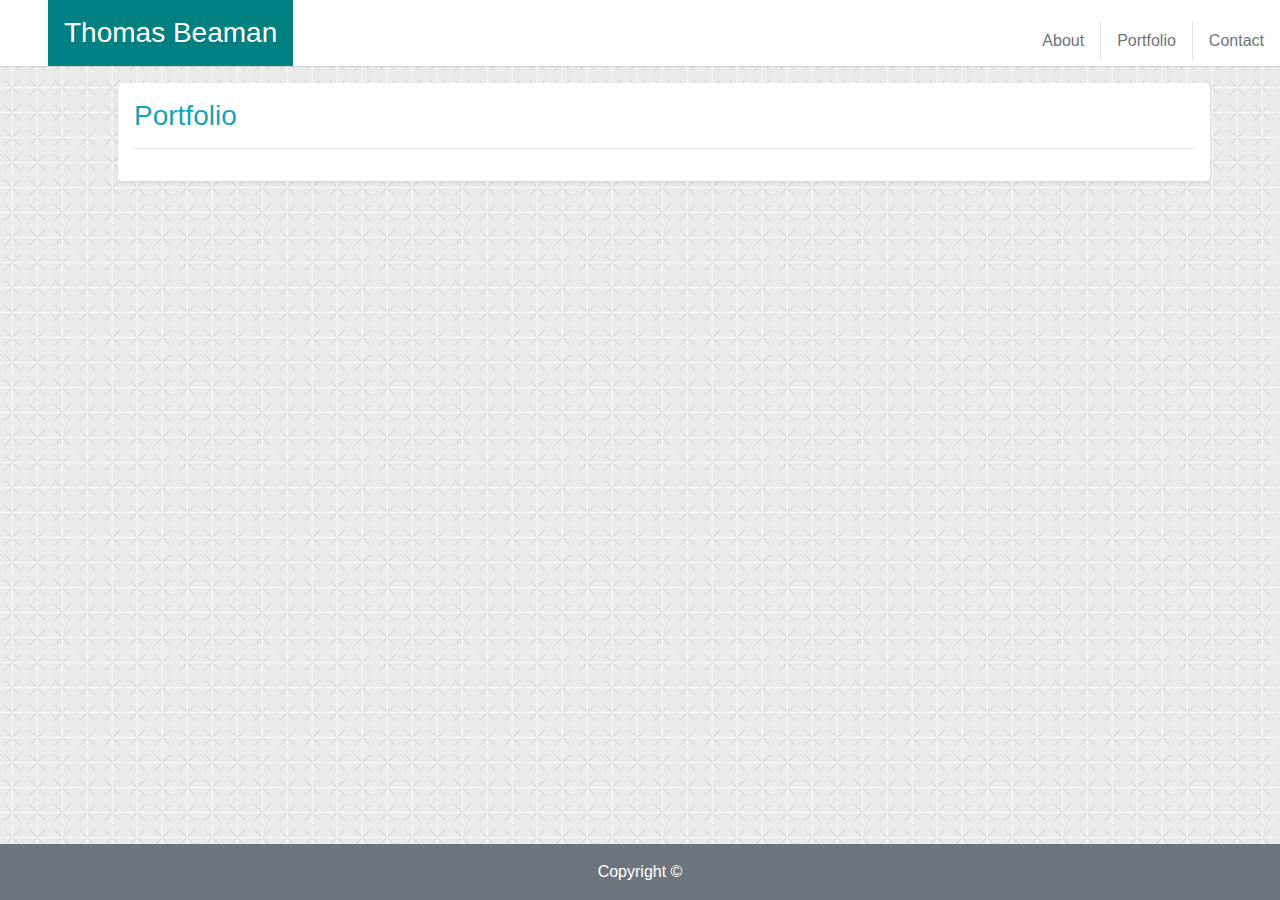
==== porfolio.html @ 3d1ed565 "finshed up index and contact pages, working on portfolio page now" ====
<!doctype html>
<html lang="en">

<head>
    <!-- Required meta tags -->
    <meta charset="utf-8">
    <meta name="viewport" content="width=device-width, initial-scale=1, shrink-to-fit=no">
    <!-- Bootstrap CSS -->
    <link rel="sytlesheet" href="style/reset.css">
    <link rel="stylesheet" href="https://stackpath.bootstrapcdn.com/bootstrap/4.3.1/css/bootstrap.min.css"
        integrity="sha384-ggOyR0iXCbMQv3Xipma34MD+dH/1fQ784/j6cY/iJTQUOhcWr7x9JvoRxT2MZw1T" crossorigin="anonymous">
    <link rel="stylesheet" href="style/style.css">
    <title>Portfolio</title>
</head>

<body>
        <!--Header-->
        <div class="row no-gutter bg-white">
            <!--Title--> 
            <div class="col-md-6">
                <h3 class="float-md-left ml-md-5 p-3 mb-md-0 text-center bg-teal text-white">Thomas Beaman</h3>
            </div>
            <!--Nav-->
            <div class="col-md-6 bg-white d-flex flex-row justify-content-center align-items-center">
                <ul class="nav mt-3 ml-md-auto">
                    <li class="nav-item">
                        <a class="nav-link text-muted" href="index.html">About</a>
                    </li>
                    <span class="border-right"></span>
                    <li class="nav-item">
                        <a class="nav-link text-muted" href="porfolio.html">Portfolio</a>
                    </li>
                    <span class="border-left"></span>
                    <li class="nav-item">
                        <a class="nav-link text-muted" href="contact.html">Contact</a>
                    </li>
                </ul>
            </div>
        </div>
    <hr class="mt-0">
    <!--Content-->
    <div class="container">
        <div class="row">
            <div class="col ml-5 shadow-sm p-3 mb-5 bg-white rounded">
                <h3 class="text-info">Portfolio</h3>
                <hr>
                
            </div>
        </div>
    </div>
    <!--Footer-->
    <footer class="page-footer font-small bg-secondary text-white">
        <div class="footer-copyright text-center py-3">Copyright &copy;</div>
    </footer>







    
    <script src="https://code.jquery.com/jquery-3.3.1.slim.min.js"
        integrity="sha384-q8i/X+965DzO0rT7abK41JStQIAqVgRVzpbzo5smXKp4YfRvH+8abtTE1Pi6jizo"
        crossorigin="anonymous"></script>
    <script src="https://cdnjs.cloudflare.com/ajax/libs/popper.js/1.14.7/umd/popper.min.js"
        integrity="sha384-UO2eT0CpHqdSJQ6hJty5KVphtPhzWj9WO1clHTMGa3JDZwrnQq4sF86dIHNDz0W1"
        crossorigin="anonymous"></script>
    <script src="https://stackpath.bootstrapcdn.com/bootstrap/4.3.1/js/bootstrap.min.js"
        integrity="sha384-JjSmVgyd0p3pXB1rRibZUAYoIIy6OrQ6VrjIEaFf/nJGzIxFDsf4x0xIM+B07jRM"
        crossorigin="anonymous"></script>
</body>


</html>
---- style/style.css ----
footer{
    position: fixed;
    bottom: 0;
    width: 100%;
    border-top: 8px;
    border-top: teal;
}
.bg-teal{
    background-color: teal;
}
body{
    background-image: url(../image/criss-cross.png);
}
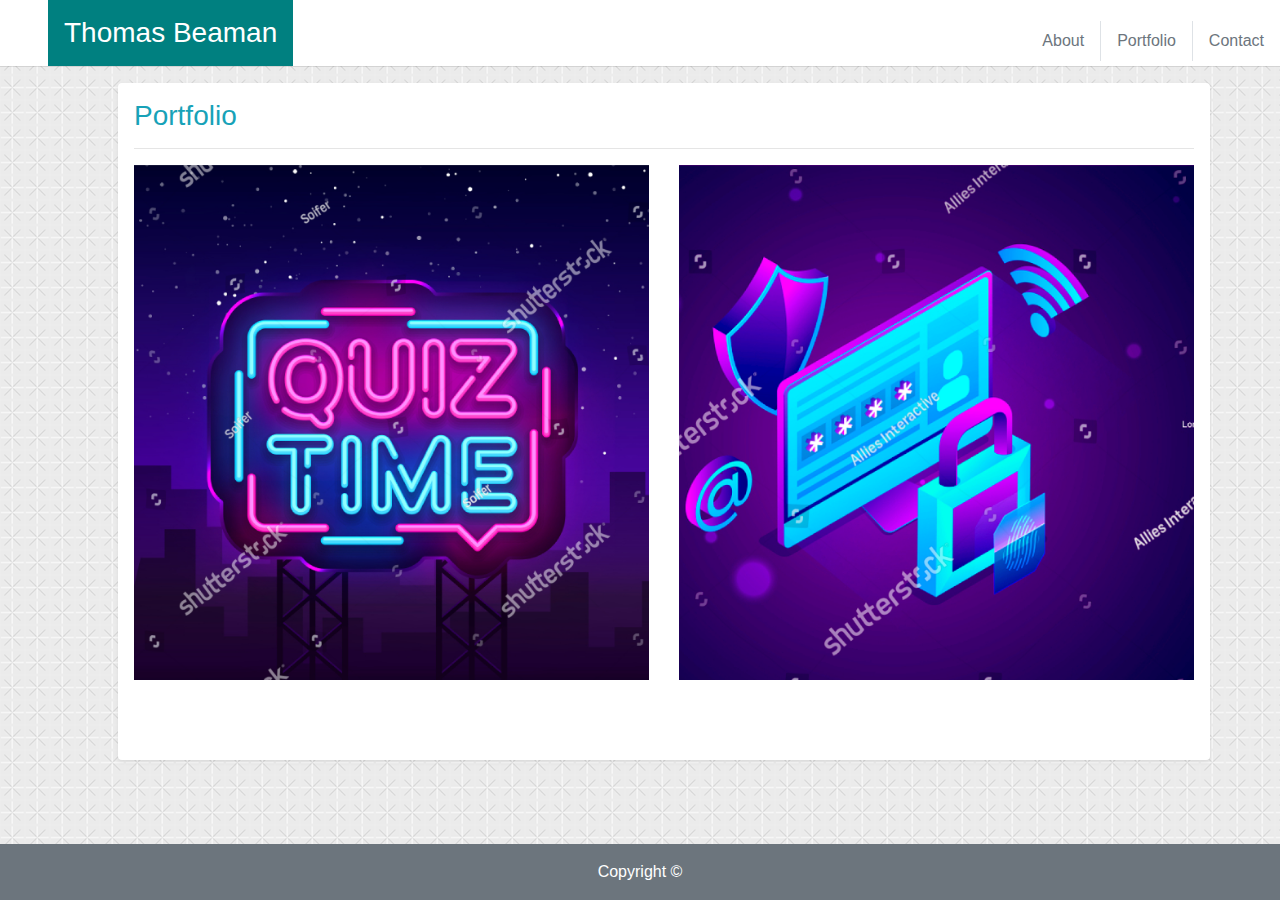
==== commit 1c1fc7e7: "final push" ====
--- a/porfolio.html
+++ b/porfolio.html
@@ -14,29 +14,29 @@
 </head>
 
 <body>
-        <!--Header-->
-        <div class="row no-gutter bg-white">
-            <!--Title--> 
-            <div class="col-md-6">
-                <h3 class="float-md-left ml-md-5 p-3 mb-md-0 text-center bg-teal text-white">Thomas Beaman</h3>
-            </div>
-            <!--Nav-->
-            <div class="col-md-6 bg-white d-flex flex-row justify-content-center align-items-center">
-                <ul class="nav mt-3 ml-md-auto">
-                    <li class="nav-item">
-                        <a class="nav-link text-muted" href="index.html">About</a>
-                    </li>
-                    <span class="border-right"></span>
-                    <li class="nav-item">
-                        <a class="nav-link text-muted" href="porfolio.html">Portfolio</a>
-                    </li>
-                    <span class="border-left"></span>
-                    <li class="nav-item">
-                        <a class="nav-link text-muted" href="contact.html">Contact</a>
-                    </li>
-                </ul>
-            </div>
+    <!--Header-->
+    <div class="row no-gutter bg-white">
+        <!--Title-->
+        <div class="col-md-6">
+            <h3 class="float-md-left ml-md-5 p-3 mb-md-0 text-center bg-teal text-white">Thomas Beaman</h3>
         </div>
+        <!--Nav-->
+        <div class="col-md-6 bg-white d-flex flex-row justify-content-center align-items-center">
+            <ul class="nav mt-3 ml-md-auto">
+                <li class="nav-item">
+                    <a class="nav-link text-muted" href="index.html">About</a>
+                </li>
+                <span class="border-right"></span>
+                <li class="nav-item">
+                    <a class="nav-link text-muted" href="porfolio.html">Portfolio</a>
+                </li>
+                <span class="border-left"></span>
+                <li class="nav-item">
+                    <a class="nav-link text-muted" href="contact.html">Contact</a>
+                </li>
+            </ul>
+        </div>
+    </div>
     <hr class="mt-0">
     <!--Content-->
     <div class="container">
@@ -44,7 +44,23 @@
             <div class="col ml-5 shadow-sm p-3 mb-5 bg-white rounded">
                 <h3 class="text-info">Portfolio</h3>
                 <hr>
-                
+                <div class="row">
+                    <div class="col-md-6">
+                        <img src="./image/Quiz.png" class="img-fluid mb-sm-3">
+                    </div>
+                    <div class="col-md-6">
+                        <img src="./image/password.png" class="img-fluid mb-sm-3">
+                    </div>
+                    <div class="col-md-6">
+                        <img src="" class="img-fluid mb-sm-3">
+                    </div>
+                    <div class="col-md-6">
+                        <img src="" class="img-fluid mb-sm-3">
+                    </div>
+                    <div class="col-md-6">
+                        <img src="" class="img-fluid mb-sm-3">
+                    </div>
+                </div>
             </div>
         </div>
     </div>
@@ -59,7 +75,7 @@
 
 
 
-    
+
     <script src="https://code.jquery.com/jquery-3.3.1.slim.min.js"
         integrity="sha384-q8i/X+965DzO0rT7abK41JStQIAqVgRVzpbzo5smXKp4YfRvH+8abtTE1Pi6jizo"
         crossorigin="anonymous"></script>
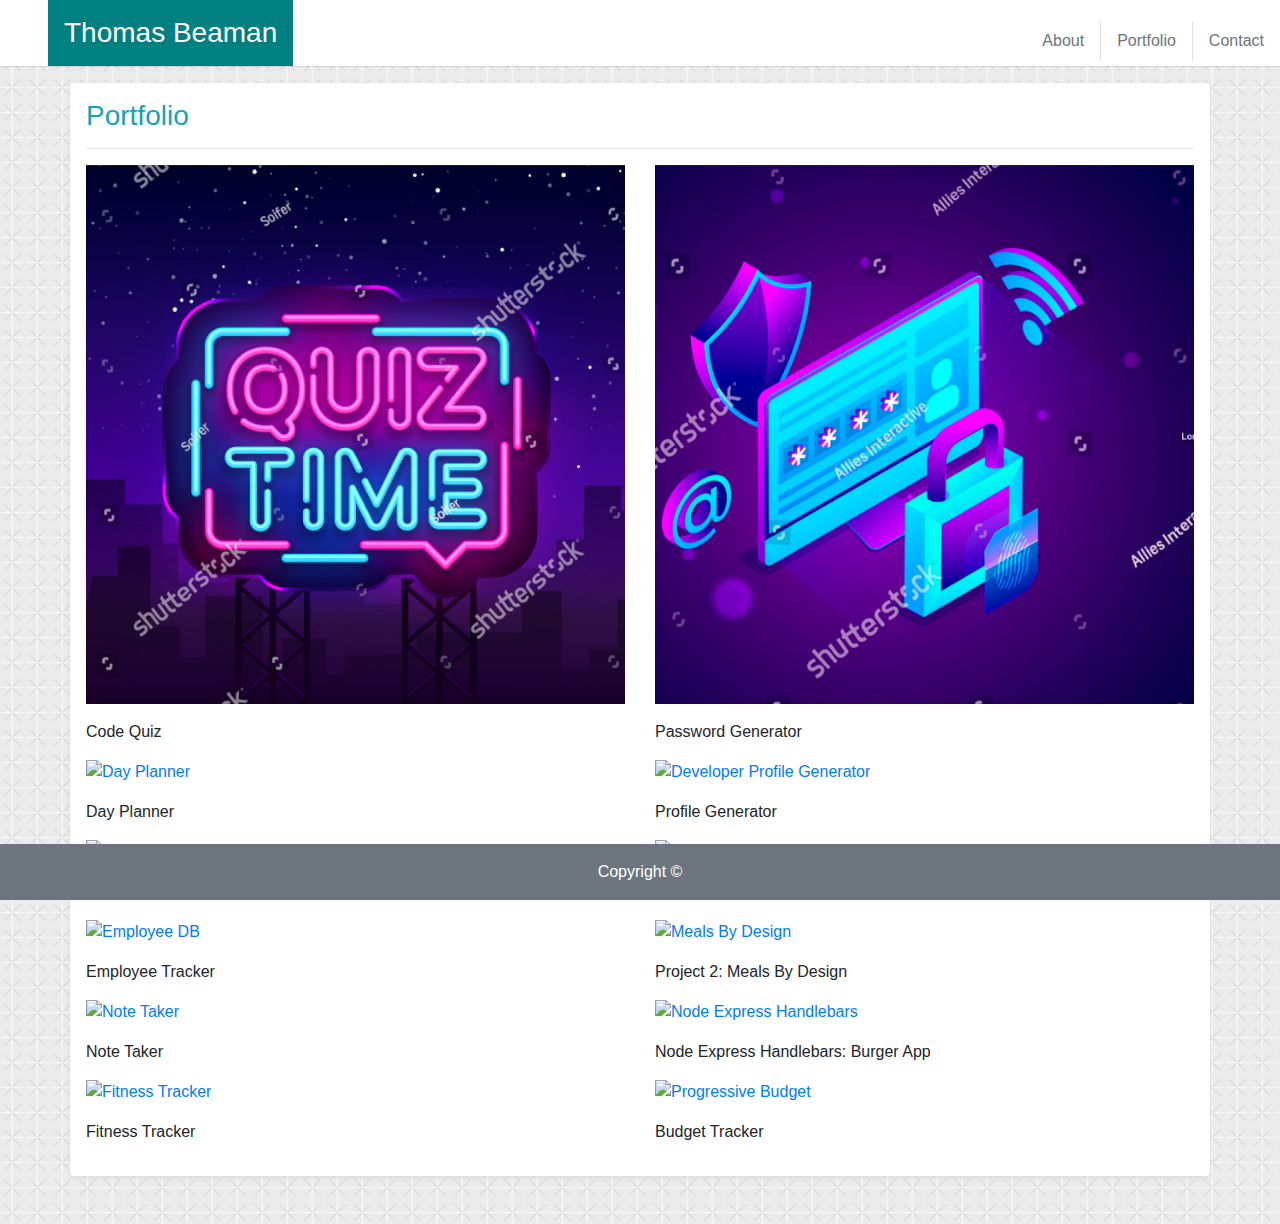
==== commit a9bb6c1f: "adding tags to images" ====
--- a/porfolio.html
+++ b/porfolio.html
@@ -41,24 +41,57 @@
     <!--Content-->
     <div class="container">
         <div class="row">
-            <div class="col ml-5 shadow-sm p-3 mb-5 bg-white rounded">
+            <div class="col shadow-sm p-3 mb-5 bg-white rounded">
                 <h3 class="text-info">Portfolio</h3>
                 <hr>
                 <div class="row">
                     <div class="col-md-6">
-                        <img src="./image/Quiz.png" class="img-fluid mb-sm-3">
+                       <a href="https://thoughtsinflight.github.io/codequiz/"> <img src="./image/Quiz.png" class="img-fluid mb-sm-3" alt="Code Quiz"></a>
+                    <p>Code Quiz</p>
                     </div>
                     <div class="col-md-6">
-                        <img src="./image/password.png" class="img-fluid mb-sm-3">
+                        <a href="https://thoughtsinflight.github.io/passwordGenerator/"><img src="./image/password.png" class="img-fluid mb-sm-3" alt="Password Generator"></a>
+                        <p>Password Generator</p>
                     </div>
                     <div class="col-md-6">
-                        <img src="" class="img-fluid mb-sm-3">
+                        <a href="https://thoughtsinflight.github.io/dayplanner/"><img src="./image/dayplanner.jpg" class="img-fluid mb-sm-3" alt="Day Planner"></a>
+                        <p>Day Planner</p>
                     </div>
                     <div class="col-md-6">
-                        <img src="" class="img-fluid mb-sm-3">
+                        <a href="https://github.com/thoughtsinflight/DeveloperProfileGenerator"><img src="./image/profilegen.jpg" class="img-fluid mb-sm-3" alt="Developer Profile Generator"></a>
+                        <p>Profile Generator</p>
                     </div>
                     <div class="col-md-6">
-                        <img src="" class="img-fluid mb-sm-3">
+                        <a href=" https://thoughtsinflight.github.io/Project-01/."><img src="./image/projectOne.jpg" class="img-fluid mb-sm-3" alt="Project 1"></a>
+                        <p>Project 1: Axe Game</p>
+                    </div>
+                    <div class="col-md-6">
+                        <a href="https://thoughtsinflight.github.io/weather/"><img src="./image/weather.jpg" class="img-fluid mb-sm-3" alt="Weather API"></a>
+                        <p>Weather API</p>
+                    </div>
+                    <div class="col-md-6">
+                        <a href="https://github.com/thoughtsinflight/EmployeeTracker"><img src="./image/employeetracker.jpg" class="img-fluid mb-sm-3" alt="Employee DB"></a>
+                        <p>Employee Tracker</p>
+                    </div>
+                    <div class="col-md-6">
+                        <a href="https://mealsbydesign.herokuapp.com/"><img src="./image/mealsbydesign.jpg" class="img-fluid mb-sm-3" alt="Meals By Design"></a>
+                        <p>Project 2: Meals By Design</p>
+                    </div>
+                    <div class="col-md-6">
+                        <a href="https://infinite-dusk-40735.herokuapp.com/"><img src="./image/nottaker.jpg" class="img-fluid mb-sm-3" alt="Note Taker"></a>
+                        <p>Note Taker</p>
+                    </div>
+                    <div class="col-md-6">
+                        <a href="https://serene-sea-76269.herokuapp.com/"><img src="./image/nodeexpresshandlebars.jpg" class="img-fluid mb-sm-3" alt="Node Express Handlebars"></a>
+                        <p>Node Express Handlebars: Burger App</p>
+                    </div>
+                    <div class="col-md-6">
+                        <a href="https://ancient-sands-96088.herokuapp.com/"><img src="./image/fitnesstracker.jpg" class="img-fluid mb-sm-3" alt="Fitness Tracker"></a>
+                        <p>Fitness Tracker</p>
+                    </div>
+                    <div class="col-md-6">
+                        <a href="#"><img src="./image/budgettracker.jpg" class="img-fluid mb-sm-3" alt="Progressive Budget"></a>
+                        <p>Budget Tracker</p>
                     </div>
                 </div>
             </div>
